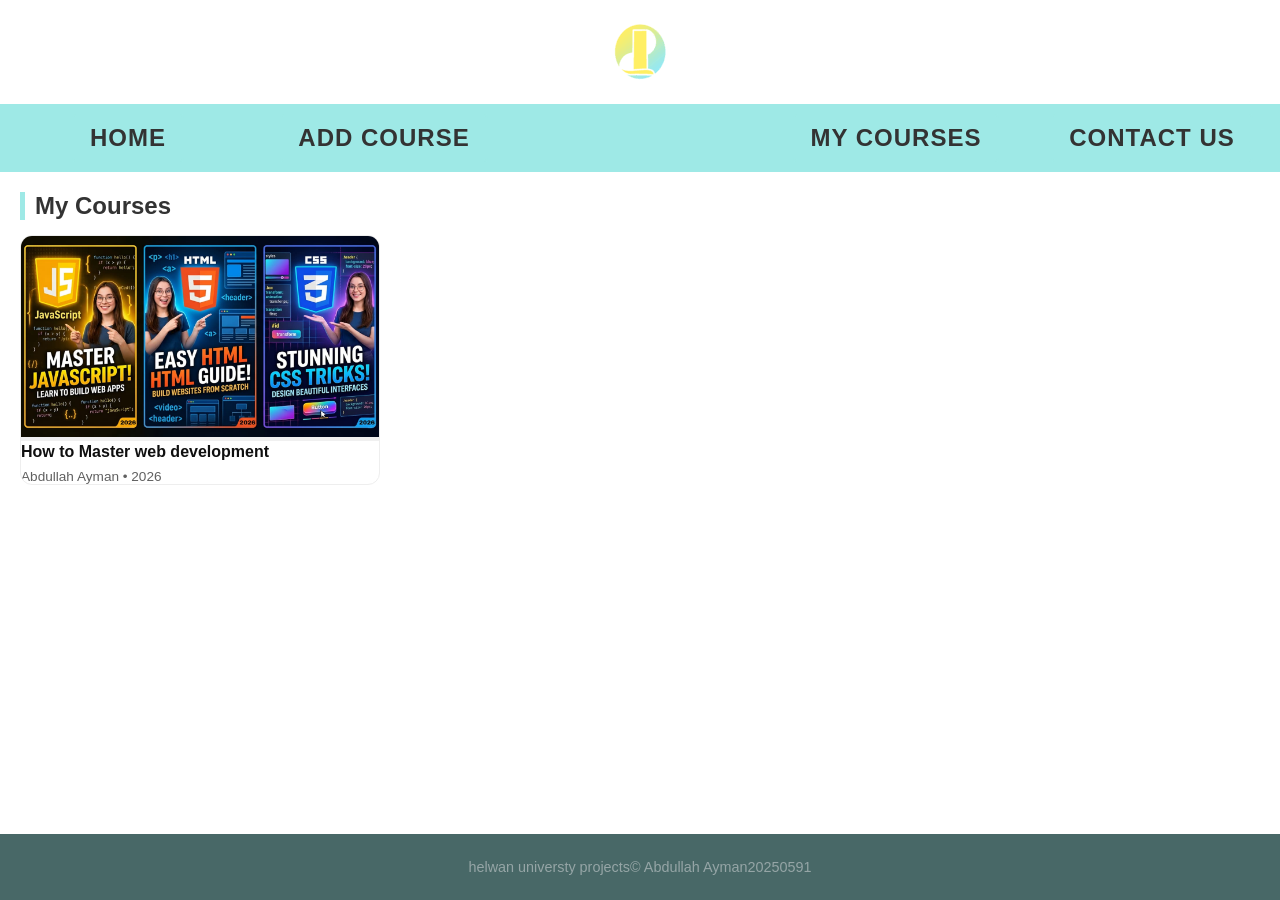
==== myCourses.html @ fbc2f95e "Initial commit" ====
<!doctype html>
<html lang="en">
  <head>
    <meta charset="UTF-8" />
    <meta name="viewport" content="width=device-width, initial-scale=1.0" />
    <link rel="stylesheet" href="stylehelwan.css" />
    <title>Personal Course Organizer</title>
  </head>
  <body>
    <header>
      <div id="icon">
        <a href="index.html"><img src="images/pcoS.png" alt="icon" /></a>
      </div>
    </header>
    <nav>
      <div id="Home" class="button">
        <a href="index.html"><h2>Home</h2></a>
      </div>
      <div id="Add" class="button">
        <a href=""><h2>Add Course</h2></a>
      </div>

      <div id="Course" class="button">
        <a href="myCourses.html"><h2>My Courses</h2></a>
      </div>

      <div id="Contact" class="button">
        <a href="contact.html"><h2>Contact Us</h2></a>
      </div>
    </nav>
    <div class="course-section">
      <h2 class="section-title">My Courses</h2>

      <figure class="video-frame">
        <div class="image-box">
          <img src="images/courseimage.jpeg" alt="Course Thumbnail" />
        </div>
        <figcaption>
          <h4>How to Master web development</h4>
          <p>Abdullah Ayman • 2026</p>
        </figcaption>
      </figure>
    </div>

    <footer>helwan universty projects© Abdullah Ayman20250591</footer>
  </body>
</html>
---- stylehelwan.css ----
* {
  margin: 0;
  padding: 0;
  box-sizing: border-box;
  font-family: "Segoe UI", sans-serif;
}
body {
  background: white;
  padding: 0;
  display: flex;
  flex-direction: column;
  min-height: 100vh;
}
header {
  background: white;
  padding: 10px;
  text-align: center;
}
nav {
  background: rgb(158, 233, 230);
  display: grid;
  padding: 10px 0;
  margin: 0;
  grid-template-columns: repeat(5, 1fr);
}
.button a {
  text-decoration: none;
  color: inherit;
  cursor: pointer;
}
.button {
  padding: 8px 16px;
  border: 2px solid #9ee9e6;
  background-color: transparent;
  color: #333;
  font-weight: 600;
  text-transform: uppercase;
  letter-spacing: 1px;
  cursor: pointer;
  transition: all 0.3s ease;
  border-radius: 4px;
}

.button:hover {
  background-color: #9ee9e6;
  color: white;
  box-shadow: 0 4px 8px rgba(0, 0, 0, 0.1);
  transform: translateY(-2px);
}
.thumbnail-wrapper {
  padding: 20px;
  display: flex;
  justify-content: flex-start;
  width: 100%;
}
.course-section {
  display: flex;
  flex-direction: column;
  align-items: flex-start;
  padding: 20px;
  width: 100%;
}
.section-title {
  font-size: 1.5rem;
  color: #333;
  margin-bottom: 15px;
  font-weight: 700;
  border-left: 5px solid rgb(158, 233, 230);
  padding-left: 10px;
}
.video-frame {
  width: 360px;
  background: white;
  border-radius: 12px;
  overflow: hidden;
  border: 1px solid #eee;
  transition: transform 0.2s ease;
  cursor: pointer;
}
.image-box {
  width: 100%;
  aspect-ratio: 16 / 9;
  background-color: #f0f0f0;
}

.image-box img {
  width: 100%;
  height: 100%;
  object-fit: cover;
}

.video-frame h4 {
  margin: 0;
  font-size: 1rem;
  color: #0f0f0f;
  line-height: 1.4;
  display: -webkit-box;
  -webkit-line-clamp: 2;
  -webkit-box-orient: vertical;
  overflow: hidden;
}
.video-frame p {
  margin: 5px 0 0 0;
  font-size: 0.85rem;
  color: #606060;
}
.video-frame:hover {
  transform: translateY(-5px);
}

.add-course-container {
  display: flex;
  flex-direction: column;
  justify-content: center;
  align-items: center;
  text-align: center;
  padding: 40px 20px;
  width: 100%;
}

.add-title {
  font-size: 1.8rem;
  color: #333;
  margin-bottom: 20px;
  font-family: "Segoe UI", sans-serif;
  font-weight: 600;
}

.search-group {
  display: flex;
  width: 100%;
  max-width: 600px;
  background: #fff;
  border: 2px solid rgb(158, 233, 230);
  border-radius: 50px;
  overflow: hidden;
  box-shadow: 0 4px 12px rgba(0, 0, 0, 0.08);
}

.search-input {
  flex: 1;
  border: none;
  padding: 15px 25px;
  font-size: 1rem;
  outline: none;
}

.add-btn {
  background-color: rgb(158, 233, 230);
  border: none;
  padding: 0 30px;
  color: #333;
  font-weight: bold;
  font-size: 1rem;
  cursor: pointer;
  transition: all 0.3s ease;
}

.add-btn:hover {
  background-color: #486867;
  color: white;
}

.icon-hero-section {
  display: flex;
  justify-content: center;
  align-items: center;
  padding: 60px 0;
  width: 100%;
}

.icon-grid {
  display: flex;
  gap: 40px;
  flex-wrap: wrap;
  justify-content: center;
}

.big-icon {
  width: 120px;
  height: 120px;
  display: flex;
  justify-content: center;
  align-items: center;
  border-radius: 50%;
  background-color: #fff;
  font-size: 50px;
  color: #333;
  text-decoration: none;
  border: 2px solid #eee;
  box-shadow: 0 10px 20px rgba(0, 0, 0, 0.08);
  transition: all 0.4s cubic-bezier(0.175, 0.885, 0.32, 1.275);
}

.big-icon.yt:hover {
  background-color: #ff0000;
  color: white;
  border-color: #ff0000;
  transform: scale(1.1);
}

.big-icon.ig:hover {
  background: radial-gradient(
    circle at 30% 107%,
    #fdf497 0%,
    #fd5949 45%,
    #d6249f 60%,
    #285aeb 90%
  );
  color: white;
  border-color: transparent;
  transform: scale(1.1);
}

.big-icon.x:hover {
  background-color: #000;
  color: white;
  border-color: #000;
  transform: scale(1.1);
}

.big-icon.tk:hover {
  background-color: #010101;
  color: #fff;
  border-color: #010101;
  text-shadow:
    2px 2px #ff0050,
    -2px -2px #00f2ea;
  transform: scale(1.1);
}
#Home {
  justify-self: center;
  grid-column: 1/1;
}
#Add {
  justify-self: center;
  grid-column: 2/2;
}
#Course {
  justify-self: center;
  grid-column: 4/4;
}
#Contact {
  justify-self: center;
  grid-column: 5/5;
}
#main {
  display: grid;
  grid-template-columns: 1fr 300px 1fr;
  align-content: center;
  justify-content: center;
  gap: 15px;
  border: 1px solid #ddd;
  border-radius: 15px;
  padding: 40px;
  background-color: #ffffff;
  box-shadow: 0 10px 25px rgba(0, 0, 0, 0.05);
  max-width: 600px;
  margin: 40px auto;
}
input {
  border: none;
  border-bottom: 2px solid #eee;
  padding: 10px 5px;
  background: transparent;
  font-size: 1.1rem;
  transition: border-bottom 0.4s;
}

input:focus {
  border-bottom: 2px solid #486867;
}
#t3,
#t4 {
  justify-self: end;
  align-self: center;
}

#Sign,
#Log {
  justify-self: start;
  align-self: center;
  height: 35px;
  width: 80px;
}
#t1 {
  justify-self: center;
  padding: 5px;
  margin: 5px;
  grid-column: 2/2;
  grid-row: 1/1;
}
#t2 {
  justify-self: center;
  padding: 5px;
  margin: 5px;
  grid-column: 2/2;
  grid-row: 2/2;
}
#t3 {
  justify-self: right;
  padding: 5px;
  margin: 5px;
  grid-column: 1/1;
  grid-row: 3/3;
}
#email {
  padding: 5px;
  margin: 5px;
  grid-column: 2/2;
  grid-row: 3/3;
}
#t4 {
  justify-self: right;
  padding: 5px;
  margin: 5px;
  grid-column: 1/1;
  grid-row: 4/4;
}
#pass {
  padding: 5px;
  margin: 5px;
  grid-column: 2/2;
  grid-row: 4/4;
}
#Sign {
  padding: 5px;
  margin: 5px;
  grid-column: 3/3;
  grid-row: 3/3;
}
#Log {
  padding: 5px;
  margin: 5px;
  grid-column: 3/3;
  grid-row: 4/4;
}

footer {
  margin-top: auto;
  background-color: rgb(72, 104, 103);
  color: #95a5a6;
  text-align: center;
  padding: 25px;
  font-size: 0.9rem;
}
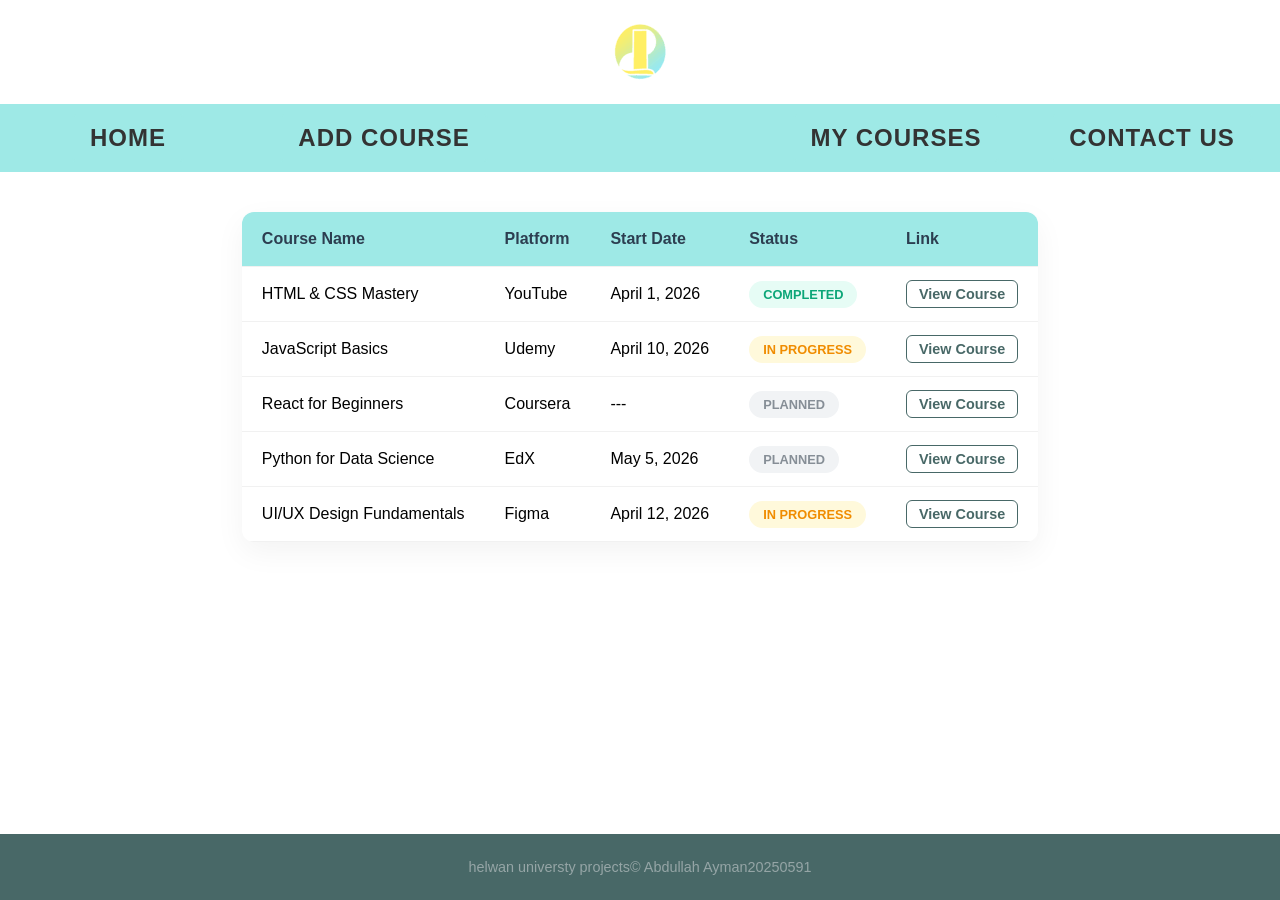
==== commit 718d7a57: "ver2" ====
--- a/myCourses.html
+++ b/myCourses.html
@@ -28,20 +28,56 @@
         <a href="contact.html"><h2>Contact Us</h2></a>
       </div>
     </nav>
-    <div class="course-section">
-      <h2 class="section-title">My Courses</h2>
-
-      <figure class="video-frame">
-        <div class="image-box">
-          <img src="images/courseimage.jpeg" alt="Course Thumbnail" />
-        </div>
-        <figcaption>
-          <h4>How to Master web development</h4>
-          <p>Abdullah Ayman • 2026</p>
-        </figcaption>
-      </figure>
+    <div class="table-container">
+      <table class="course-table">
+        <thead>
+          <tr>
+            <th>Course Name</th>
+            <th>Platform</th>
+            <th>Start Date</th>
+            <th>Status</th>
+            <th>Link</th>
+          </tr>
+        </thead>
+        <tbody>
+          <tr>
+            <td>HTML & CSS Mastery</td>
+            <td>YouTube</td>
+            <td>April 1, 2026</td>
+            <td><span class="status completed">Completed</span></td>
+            <td><a href="#" class="view-link">View Course</a></td>
+          </tr>
+          <tr>
+            <td>JavaScript Basics</td>
+            <td>Udemy</td>
+            <td>April 10, 2026</td>
+            <td><span class="status progress">In Progress</span></td>
+            <td><a href="#" class="view-link">View Course</a></td>
+          </tr>
+          <tr>
+            <td>React for Beginners</td>
+            <td>Coursera</td>
+            <td>---</td>
+            <td><span class="status pending">Planned</span></td>
+            <td><a href="#" class="view-link">View Course</a></td>
+          </tr>
+          <tr>
+            <td>Python for Data Science</td>
+            <td>EdX</td>
+            <td>May 5, 2026</td>
+            <td><span class="status pending">Planned</span></td>
+            <td><a href="#" class="view-link">View Course</a></td>
+          </tr>
+          <tr>
+            <td>UI/UX Design Fundamentals</td>
+            <td>Figma</td>
+            <td>April 12, 2026</td>
+            <td><span class="status progress">In Progress</span></td>
+            <td><a href="#" class="view-link">View Course</a></td>
+          </tr>
+        </tbody>
+      </table>
     </div>
-
     <footer>helwan universty projects© Abdullah Ayman20250591</footer>
   </body>
 </html>
--- a/stylehelwan.css
+++ b/stylehelwan.css
@@ -47,77 +47,73 @@
   box-shadow: 0 4px 8px rgba(0, 0, 0, 0.1);
   transform: translateY(-2px);
 }
-.thumbnail-wrapper {
-  padding: 20px;
-  display: flex;
-  justify-content: flex-start;
-  width: 100%;
-}
-.course-section {
-  display: flex;
-  flex-direction: column;
-  align-items: flex-start;
-  padding: 20px;
-  width: 100%;
-}
-.section-title {
-  font-size: 1.5rem;
-  color: #333;
-  margin-bottom: 15px;
-  font-weight: 700;
-  border-left: 5px solid rgb(158, 233, 230);
-  padding-left: 10px;
-}
-.video-frame {
-  width: 360px;
+.table-container {
+  margin: 40px auto;
+  max-width: 95%;
   background: white;
   border-radius: 12px;
+  box-shadow: 0 10px 30px rgba(0, 0, 0, 0.05);
   overflow: hidden;
-  border: 1px solid #eee;
-  transition: transform 0.2s ease;
-  cursor: pointer;
-}
-.image-box {
+}
+
+.course-table {
   width: 100%;
-  aspect-ratio: 16 / 9;
-  background-color: #f0f0f0;
-}
-
-.image-box img {
-  width: 100%;
-  height: 100%;
-  object-fit: cover;
-}
-
-.video-frame h4 {
-  margin: 0;
-  font-size: 1rem;
-  color: #0f0f0f;
-  line-height: 1.4;
-  display: -webkit-box;
-  -webkit-line-clamp: 2;
-  -webkit-box-orient: vertical;
-  overflow: hidden;
-}
-.video-frame p {
-  margin: 5px 0 0 0;
-  font-size: 0.85rem;
-  color: #606060;
-}
-.video-frame:hover {
-  transform: translateY(-5px);
-}
-
-.add-course-container {
-  display: flex;
-  flex-direction: column;
-  justify-content: center;
-  align-items: center;
-  text-align: center;
-  padding: 40px 20px;
-  width: 100%;
-}
-
+  border-collapse: collapse;
+  font-family: "Segoe UI", sans-serif;
+}
+
+.course-table thead tr {
+  background-color: rgb(158, 233, 230);
+  color: #2c3e50;
+  text-align: left;
+}
+
+.course-table th,
+.course-table td {
+  padding: 18px 20px;
+  border-bottom: 1px solid #f1f1f1;
+}
+
+.status {
+  padding: 6px 14px;
+  border-radius: 50px;
+  font-size: 0.8rem;
+  font-weight: 700;
+  text-transform: uppercase;
+}
+
+.completed {
+  background-color: #e6fcf5;
+  color: #0ca678;
+}
+.progress {
+  background-color: #fff9db;
+  color: #f08c00;
+}
+.pending {
+  background-color: #f1f3f5;
+  color: #868e96;
+}
+
+.view-link {
+  color: #486867;
+  text-decoration: none;
+  font-weight: 600;
+  font-size: 0.9rem;
+  border: 1px solid #486867;
+  padding: 5px 12px;
+  border-radius: 6px;
+  transition: all 0.3s ease;
+}
+
+.view-link:hover {
+  background-color: #486867;
+  color: white;
+}
+
+.course-table tbody tr:hover {
+  background-color: #fafafa;
+}
 .add-title {
   font-size: 1.8rem;
   color: #333;
@@ -125,40 +121,90 @@
   font-family: "Segoe UI", sans-serif;
   font-weight: 600;
 }
-
-.search-group {
-  display: flex;
-  width: 100%;
+.form-card {
   max-width: 600px;
-  background: #fff;
-  border: 2px solid rgb(158, 233, 230);
-  border-radius: 50px;
-  overflow: hidden;
-  box-shadow: 0 4px 12px rgba(0, 0, 0, 0.08);
-}
-
-.search-input {
-  flex: 1;
-  border: none;
-  padding: 15px 25px;
+  margin: 50px auto;
+  background: #ffffff;
+  padding: 30px;
+  border-radius: 15px;
+  border: 1px solid #eee;
+  box-shadow: 0 10px 30px rgba(0, 0, 0, 0.05);
+}
+
+.form-title {
+  text-align: center;
+  margin-bottom: 25px;
+  color: #333;
+  font-family: "Segoe UI", sans-serif;
+}
+
+/* 2-Column Grid for the inputs */
+.form-grid {
+  display: grid;
+  grid-template-columns: 1fr 1fr;
+  gap: 20px;
+}
+
+.input-group {
+  display: flex;
+  flex-direction: column;
+}
+
+/* Makes the Link input take up the whole row */
+.full-width {
+  grid-column: span 2;
+}
+
+.input-group label {
+  font-size: 0.9rem;
+  font-weight: 600;
+  margin-bottom: 8px;
+  color: #555;
+}
+
+.input-group input,
+.input-group select {
+  padding: 12px;
+  border: 1px solid #ddd;
+  border-radius: 8px;
   font-size: 1rem;
   outline: none;
-}
-
-.add-btn {
+  transition: border-color 0.3s;
+}
+
+.input-group input:focus,
+.input-group select:focus {
+  border-color: rgb(158, 233, 230);
+  box-shadow: 0 0 5px rgba(158, 233, 230, 0.3);
+}
+
+.submit-btn {
+  width: 100%;
+  margin-top: 30px;
+  padding: 15px;
   background-color: rgb(158, 233, 230);
   border: none;
-  padding: 0 30px;
-  color: #333;
-  font-weight: bold;
+  border-radius: 8px;
+  color: #333;
   font-size: 1rem;
+  font-weight: 700;
   cursor: pointer;
-  transition: all 0.3s ease;
-}
-
-.add-btn:hover {
+  transition: background 0.3s;
+}
+
+.submit-btn:hover {
   background-color: #486867;
   color: white;
+}
+
+/* Responsive adjustment for mobile */
+@media (max-width: 500px) {
+  .form-grid {
+    grid-template-columns: 1fr;
+  }
+  .full-width {
+    grid-column: span 1;
+  }
 }
 
 .icon-hero-section {
